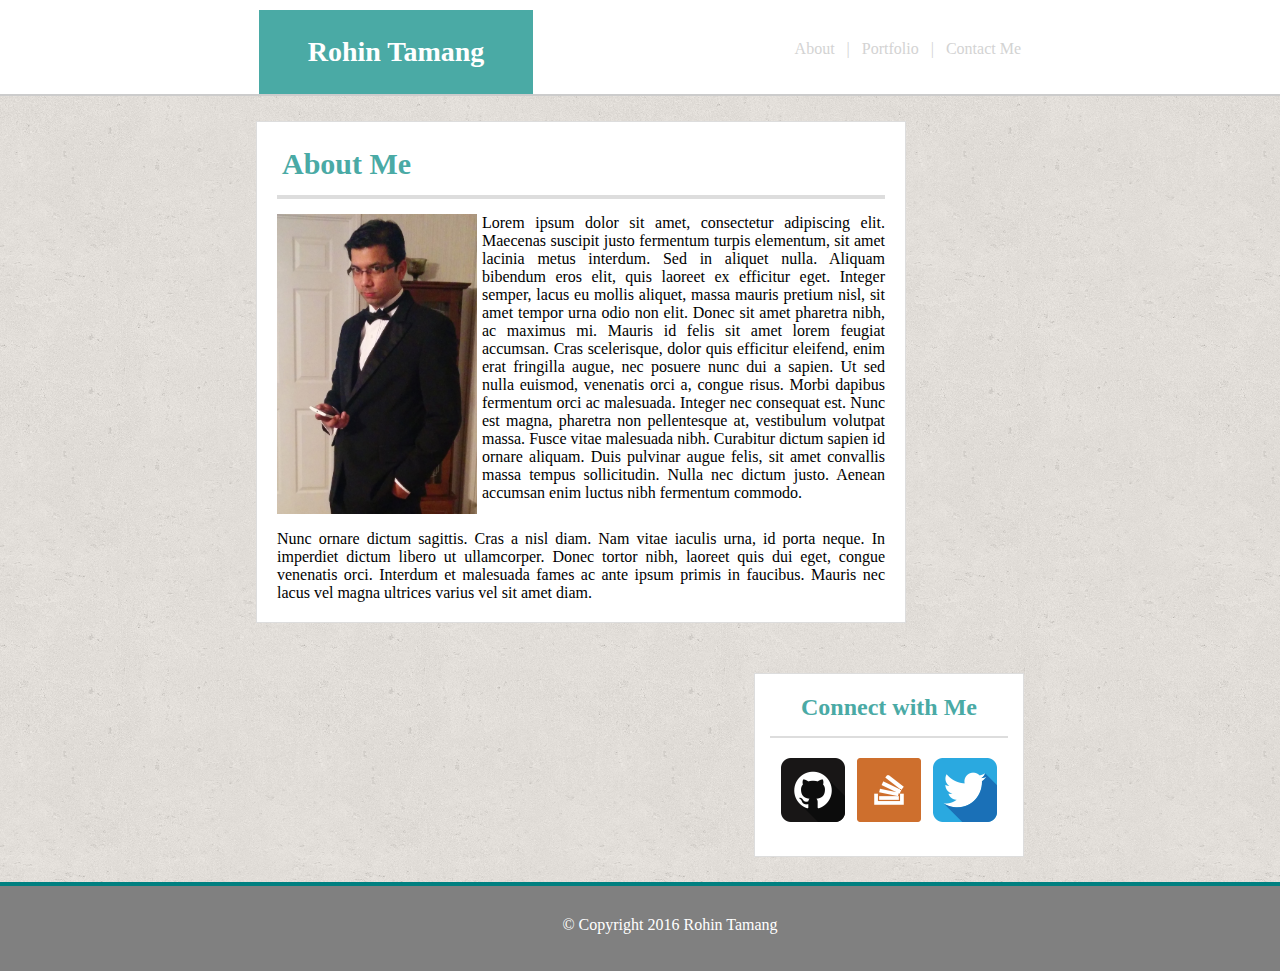
==== index.html @ f6080e13 "Final draft" ====
<!DOCTYPE html>
<html>
<head>
	<link rel="stylesheet" type="text/css" href="assets/css/reset.css">
	<link rel="stylesheet" type="text/css" href="assets/css/style.css">
	<title>About Me</title>
</head>
<body>
	
	<header>
		<div class="name"><b>Rohin Tamang</b></div>
		
		<nav class="navigation">
			
			<a class="link" href= "index.html">About</a>
				&nbsp; | &nbsp;
			<a class="link" href="portfolio.html">Portfolio</a>
				&nbsp; | &nbsp;
			<a class="link" href="contact.html">Contact Me</a>
			
		</nav>
	
	</header>


	<div class="main" class="wrapper" class="push">	
		<section class="about">
			<h1>About Me</h1>
			<hr class="main_border">
			<img class="image" src="assets/images/me.jpg" alt="mypic" style="width:200px; height: 300px"/>
			
			<p>Lorem ipsum dolor sit amet, consectetur adipiscing elit. Maecenas suscipit justo fermentum turpis elementum, sit amet lacinia metus interdum. Sed in aliquet nulla. Aliquam bibendum eros elit, quis laoreet ex efficitur eget. Integer semper, lacus eu mollis aliquet, massa mauris pretium nisl, sit amet tempor urna odio non elit. Donec sit amet pharetra nibh, ac maximus mi. Mauris id felis sit amet lorem feugiat accumsan. Cras scelerisque, dolor quis efficitur eleifend, enim erat fringilla augue, nec posuere nunc dui a sapien. Ut sed nulla euismod, venenatis orci a, congue risus. Morbi dapibus fermentum orci ac malesuada. Integer nec consequat est. Nunc est magna, pharetra non pellentesque at, vestibulum volutpat massa. Fusce vitae malesuada nibh. Curabitur dictum sapien id ornare aliquam. Duis pulvinar augue felis, sit amet convallis massa tempus sollicitudin. Nulla nec dictum justo. Aenean accumsan enim luctus nibh fermentum commodo.</p>

			<br>

			<p>Nunc ornare dictum sagittis. Cras a nisl diam. Nam vitae iaculis urna, id porta neque. In imperdiet dictum libero ut ullamcorper. Donec tortor nibh, laoreet quis dui eget, congue venenatis orci. Interdum et malesuada fames ac ante ipsum primis in faucibus. Mauris nec lacus vel magna ultrices varius vel sit amet diam.</p>
		
		</section>

		<aside class="connect">
			<h2>Connect with Me</h2>
			<hr class="connect_border">
			<div class="social_media">
			<a href="https://github.com/rtamang101"><img src="assets/images/githubicon.png" alt="GitHub" /></a>
			&nbsp;
			<a href="https://stackoverflow.com/"><img src="assets/images/stackicon.png" alt="StackOverflow" /></a>
			&nbsp;
			<a href="https://twitter.com"><img src="assets/images/twittericon.png" alt="Twitter"/></a>
			</div>
		</aside>
	</div>
	
	<footer>&copy; Copyright 2016 Rohin Tamang</footer>


</body>
</html>
---- assets/css/style.css ----
*{
	margin: 0;
}

body{
	background-image: url("../images/cork.png");
	max-width: 100%;
	margin: 0 auto;
	line-height: 1.125;
	height:100%;
}

header {
	max-width: 100%;
	background-color: #ffffff;
	border-color: #cccccc;
	border-width: 2px;
	font-family: 'georgia', 'times', 'times new roman', 'serif';
	padding: 5px;
	border-bottom-style: solid;
	overflow: auto

}

.name {
	background-color: #4aaaa5;
	color: white;
	padding: 26px;
	font-size: 28px;
	text-align: center;
	font-weight: bold;
	width: 222px;
	float: left;
	position: relative;
	left: 20%;
	top: 5px;
}

.navigation {
	float: right;
	position: relative;
	top: 35px;
	right: 20%;
	color: lightgrey;
}

.link {
	text-decoration: none;
}

.main{
	max-width: 60%;
	margin: 0 auto;

}

.about{
	margin: 25px 0px;
	padding: 15px;
	width: 650px;
	box-sizing: border-box;
	background-color: #ffffff;
	border-style: solid;
	border-color: #dddddd;
	border-width: .2px;
	float: left;
	
}

h1{
	color:#4aaaa5;
	font-size: 30px;
	font-weight: bold;
	padding: 10px;
}

.image{
	float: left;
	padding: 5px;
}

p{
	text-align: justify;
	padding: 5px;
}

.connect {
	float: right;
	margin: 25px 0px;
	padding: 10px;
	text-align: center;
	width: 270px;
	box-sizing: border-box;
	border-style: solid;
	border-color: #dddddd;
	border-width: .2px;
	background-color: #ffffff;
}

a:link{
	color:lightgrey;
}

a:visited{
	color:lightgrey;
}

a:hover{
	zoom:1.25;
}

a:active{
	color:black;
}

.wrapper{
	min-height: 100%;
	height: auto !important;
	height:100%;
	margin:0 auto -25px;
}

.push{
	height: 25px;
	clear:both;
}

footer {
	padding: 30px;
	border-top-style: solid;
	border-top-width: 4px;
	border-color: teal;
	background-color: grey;
	width:100%;
	text-align: center;
	height: 25px;
	color:white;
	clear: both;
}

.main_border{
	margin: 5px 5px 10px 5px;
	border-width: 2px;
	border-color: #dddddd;
	border-style: solid;
}

.connect_border{
	margin: 5px 5px 10px 5px;
	border-color: #dddddd;
	border-style: solid;
}

h2 {
	color: #4aaaa5;
	font-size: 24px;
	font-weight: bold;
	padding: 10px;
}

.social_media {
	padding-bottom: 20px;
	padding-top: 10px;
}

form{
	font-size: 24px;
	font-weight: normal;
	font-family: sans-serif;
	color: grey;
	
}

input{
	width: 100%;
	padding:10px 10px;
	margin-top: 5px;
	margin-bottom: 10px;
	box-sizing: border-box;
	font-size: 16px;
	border-color: lightgrey;
	border-style: solid;
	border-width: 2px;

}
textarea{
	width: 100%;
	height: 150px;
	padding:10px 10px;
	margin-top: 5px;
	margin-bottom: 10px;
	box-sizing: border-box;
	font-size: 16px;
	border-color: lightgrey;
	border-style: solid;
	border-width: 2px;

}

::-webkit-input-placeholder{
color: orange;
font-style:italic;
}

button {
	background-color: teal;
	border:none;
	padding:16px 32px;
	color: white;
	width: 25%;

}

.port1{
	position: relative;
	float: left;
	margin-left: 5px;
}

.port2{
	position: relative;
	float: left;
	margin-left: 10px;
}

.port3{
	position: relative;
	float: left;
	margin-left: 5px;
	margin-top: 10px;
}

.port4{
	position: relative;
	float: left;
	margin-left: 10px;
	margin-top: 10px;
}

.port5{
	position: relative;
	float: left;
	margin-left: 5px;
	margin-top: 10px;
}

h3{
	position: absolute;
	top:130px;
	left: 0;
	width: 300px;
	background-color:teal;
	color: white;
	text-align: center;
	padding: 20px;
	box-sizing: border-box;
	font-size: 22px;
}
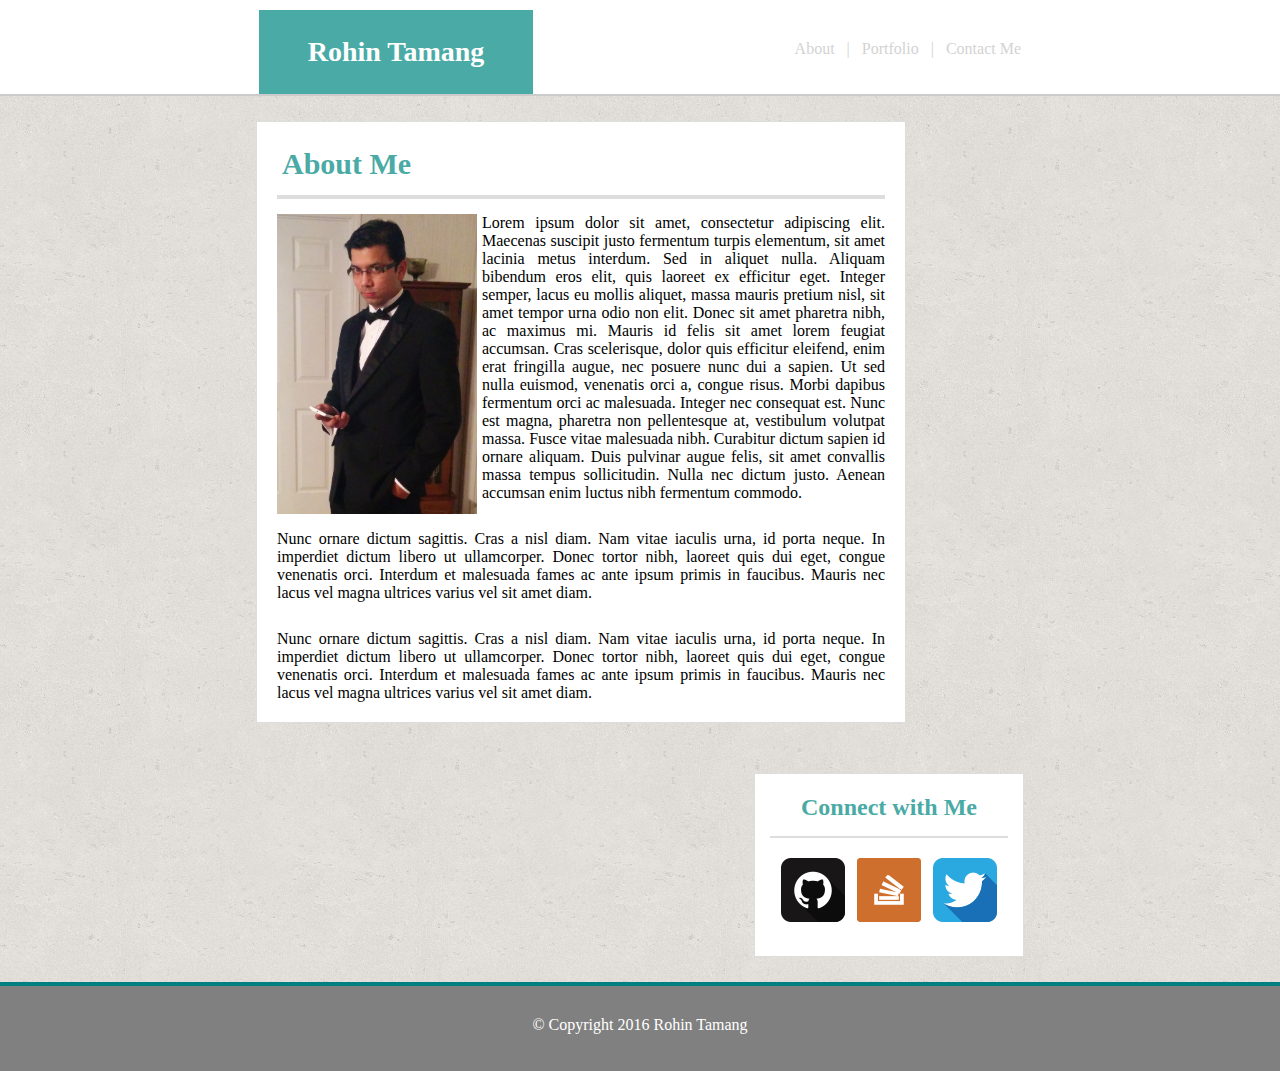
==== commit bb9c45f3: "footer fix" ====
--- a/index.html
+++ b/index.html
@@ -34,6 +34,10 @@
 			<br>
 
 			<p>Nunc ornare dictum sagittis. Cras a nisl diam. Nam vitae iaculis urna, id porta neque. In imperdiet dictum libero ut ullamcorper. Donec tortor nibh, laoreet quis dui eget, congue venenatis orci. Interdum et malesuada fames ac ante ipsum primis in faucibus. Mauris nec lacus vel magna ultrices varius vel sit amet diam.</p>
+
+			<br>
+
+			<p>Nunc ornare dictum sagittis. Cras a nisl diam. Nam vitae iaculis urna, id porta neque. In imperdiet dictum libero ut ullamcorper. Donec tortor nibh, laoreet quis dui eget, congue venenatis orci. Interdum et malesuada fames ac ante ipsum primis in faucibus. Mauris nec lacus vel magna ultrices varius vel sit amet diam.</p>
 		
 		</section>
 
--- a/assets/css/style.css
+++ b/assets/css/style.css
@@ -18,7 +18,7 @@
 	font-family: 'georgia', 'times', 'times new roman', 'serif';
 	padding: 5px;
 	border-bottom-style: solid;
-	overflow: auto
+	overflow: auto;
 
 }
 
@@ -126,7 +126,8 @@
 }
 
 footer {
-	padding: 30px;
+	padding-top: 30px;
+	padding-bottom: 30px;
 	border-top-style: solid;
 	border-top-width: 4px;
 	border-color: teal;
@@ -208,6 +209,7 @@
 	padding:16px 32px;
 	color: white;
 	width: 25%;
+	font-size: 20px;
 
 }
 
